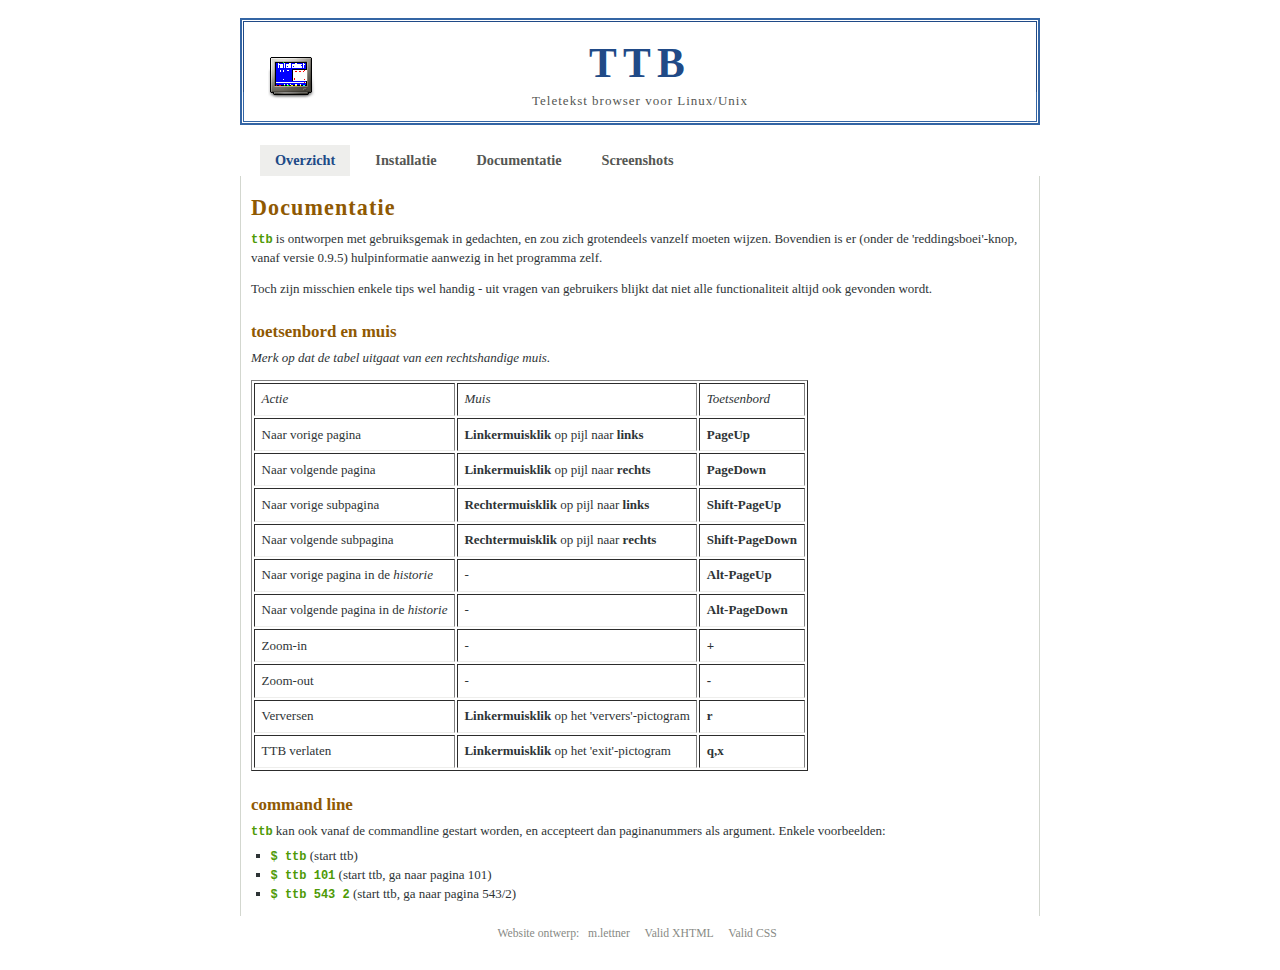
==== www/documentatie.html @ 2a495868 "* update for 1.0" ====
<!DOCTYPE html PUBLIC "-//W3C//DTD XHTML 1.0 Transitional//EN" "http://www.w3.org/TR/xhtml1/DTD/xhtml1-transitional.dtd">
<html xmlns="http://www.w3.org/1999/xhtml">
<head>
<meta name="description" content="TTB Teletekst Browser voor Linux"/>
<meta name="keywords" content="ttb teletekst browser linux gtk python" />

<title>TTB Teletekt Browser</title>

<meta http-equiv="Content-type" content="text/html; charset=utf-8" />

<link rel="stylesheet" href="master.css" type="text/css" media="all" title="Default Style" charset="utf-8" />
<link rel="shortcut icon" href="favicon.ico" />

</head>
<body id="overzicht">

<a name="top">&nbsp;</a>

<div id="site">

<div id="head">

  <img src="ttb-icon.png" alt="TTB Logo" />
  <h1>TTB</h1>
  <p>Teletekst browser voor Linux/Unix</p>
</div>

<div id="menu">
 
  <a href="index.html" class="active"><span>Overzicht</span></a>
  <a href="installatie.html"><span>Installatie</span></a>
  <a href="documentatie.html"><span>Documentatie</span></a>
  <a href="screenshots.html"><span>Screenshots</span></a>
</div>

<div id="body"><div class="padding">
<!--
<div id="sidebar"><div class="padding">
  <h3>Ontwikkeling</h3>

  <p>Binnenkort komt versie 1.0 uit.</p>
  
  <p>Daarna beginnen de werkzaamheden voor ttb-2.x</p>

  <h3>Download</h3>
  <ul>
  <li><a href="http://www.djcbsoftware.nl/code/ttb/ttb-0.9.5.tar.gz">versie
  0.9.5</a><br/>
    </ul>
    
 <h3>Code</h3>
  <ul>
    <li><a href="http://gitorious.org/ttb">GIT repository</a></li>
  </ul>

</div></div>
-->

<div id="content">
  
  <h3>Documentatie</h3>

  <p><tt>ttb</tt> is ontworpen met gebruiksgemak in gedachten, en zou zich
  grotendeels vanzelf moeten wijzen. Bovendien is er (onder de
  'reddingsboei'-knop, vanaf versie 0.9.5) hulpinformatie aanwezig in het
  programma zelf.</p>

  <p>Toch zijn misschien enkele tips wel handig - uit vragen van gebruikers
  blijkt dat niet alle functionaliteit altijd ook gevonden wordt.</p>

  <h4>toetsenbord en muis</h4>
<em>Merk op dat de tabel uitgaat van een rechtshandige muis.</em>
  <table border="1">
  <tbody><tr><td><em>Actie</em></td><td><em>Muis</em></td><td><em>Toetsenbord</em></td></tr>

  <tr><td>Naar vorige pagina</td><td><strong>Linkermuisklik</strong> op pijl
  naar <strong>links</strong> </td><td><strong>PageUp</strong></td>

  </tr><tr><td>Naar volgende pagina</td><td><strong>Linkermuisklik</strong> op
    pijl naar <strong>rechts</strong> </td><td> <strong>PageDown</strong></td>
    </tr>

    <tr><td>Naar vorige subpagina</td><td><strong>Rechtermuisklik</strong> op
    pijl naar <strong>links</strong></td><td>
    <strong>Shift-PageUp</strong></td></tr>

  <tr><td>Naar volgende subpagina</td><td><strong>Rechtermuisklik</strong> op
  pijl naar <strong>rechts</strong></td><td>
  <strong>Shift-PageDown</strong></td> </tr>

  <tr><td>Naar vorige pagina in de
  <em>historie</em></td><td>-</td><td><strong>Alt-PageUp</strong></td> </tr>

  <tr><td>Naar volgende pagina in de <em>historie</em></td><td>-</td><td>
  <strong>Alt-PageDown</strong></td></tr>

  <tr><td>Zoom-in</td><td>-</td><td> <strong>+</strong></td>
  </tr><tr><td>Zoom-out</td><td>-</td><td> <strong>-</strong></td>

  <tr><td>Verversen</td><td><strong>Linkermuisklik</strong> op het 'ververs'-pictogram</td><td>
  <strong>r</strong></td>

  <tr><td>TTB verlaten</td><td><strong>Linkermuisklik</strong> op het 'exit'-pictogram</td><td>
  <strong>q,x</strong></td>
</tr></tbody></table>

<h4>command line</h4>

<tt>ttb</tt> kan ook vanaf de commandline gestart worden, en accepteert dan
paginanummers als argument. Enkele voorbeelden:
<ul>
  <li><tt>$ ttb</tt>  (start ttb)
  <li><tt>$ ttb 101</tt>  (start ttb, ga naar pagina 101)
  <li><tt>$ ttb 543 2</tt> (start ttb, ga naar pagina 543/2)
</ul>
  

</div>

</div>

</div></div>
<div id="foot">
  <p class="end">
  Website ontwerp: <a href="http://www.martinlettner.info">m.lettner</a>
  <a href="http://validator.w3.org/check?uri=referer" class="xhtml">Valid XHTML</a>
  <a href="http://jigsaw.w3.org/css-validator/check/referer" class="css">Valid CSS</a>
  </p>
</div>

</div>

</body>
</html>
---- www/master.css ----
/*
 *
 * Description:	stylesheet for liferea website
 * Author:		m.lettner - gmail . com | 2007
 * License:		Creative Commons Attribution-Share Alike 3.0 Unported
 * Notes:		colors based on the Tango color palette
 *
 */

/******************************************************************************/

body, h1, h2, h3, h4, p, ul, ol, li, dl, dt, dd {
	margin : 0;
	padding : 0;
}
body {
	padding : 0 20px;
	font : normal small/1.4 Cambria, Georgia, serif;
	background : #fff url(images/site-bg.png) left top repeat-x;
	color : #2e3436;
	cursor : default;
}
#site {
	min-width : 500px;
	max-width : 800px;
	margin : 0 auto;
}
/*
h2, h3, h4 {
	font-family : "Segoe UI", Tahoma, sans-serif;
}
*/
a {
	text-decoration : none;
	color : #204a87;
	outline : none;
}
#content a[href]:hover, #content a[href]:active,
#sidebar a[href]:hover, #sidebar a[href]:active {
	text-decoration : underline;
}
a img {
	border : none;
}

/******************************************************************************/

#head {
	position : relative;
	padding : 1px;
	border : 2px solid #3465a4;
	text-align : center;
	background : #fff url(images/head-bg.png) left top repeat-x;
}
#head h1 {
	padding : 12px 10px 0;
	border : 1px solid #204a87;
	border-bottom : none;
	color : #204a87;
	font-size : 320%;
	letter-spacing : .15em;
}
#head p {
	padding-bottom : 10px;
	border : 1px solid #3465a4;
	border-top : none;
	color : #555753;
	letter-spacing : 1px;
}
#head img {
	position : absolute;
	top : 2.5em;
	left : 2em;
}

/******************************************************************************/

#menu {
	margin : 20px 0 0;
	padding : 0 20px;
	font-size : 110%;
	background : url(images/menu-bg.png) left bottom repeat-x;
}
#menu:after {
	content : ".";
	display : block;
	height : 0;
	clear : both;
	visibility : hidden;
}

#menu a {
	display : block;
	float : left;
	height : 30px;
	margin : 0 10px 1px 0;
	padding : 0 0 0 15px;
	background : #fff url(images/menu-item-bg.png) left top no-repeat;
	line-height : 30px;
	color : #555753;
	font-weight : bold;
}
#menu a span{
	display : block;
	height : 30px;
	padding : 0 15px 0 0;
	background : #fff url(images/menu-item-bg.png) right top no-repeat;
}
#menu a:hover, #menu a:active, #menu a.active {
	color : #204a87;
}
#menu a.active {
	height : 31px;
	margin-bottom : 0;
	background : #eeeeec url(images/menu-item-active-bg.png) left top no-repeat;
	cursor : default;
}
#menu a.active span {
	background : #eeeeec url(images/menu-item-active-bg.png) right top no-repeat;
}

/******************************************************************************/

#body {
	background : #fff url(images/head-bg.png) left top repeat-x;
	border-left : 1px solid #d3d7cf;
	border-right : 1px solid #d3d7cf;
}
#body:after {
	content : ".";
	display : block;
	height : 0;
	clear : both;
	visibility : hidden;
}
#body .padding {
	padding : 10px 10px 0;
}

div#totop {
	padding : 1em 0 0;
	text-align : center;
}
div#totop a {
	color : #e9b96e;
}
div#totop a:hover span, div#totop a:focus span {
	color : #8f5902;
}

/******************************************************************************/

#documentation #content {
	margin-right : 17em;
}
#content:after {
	content : ".";
	display : block;
	height : 0;
	clear : both;
	visibility : hidden;
}
#content p {
	margin : 0 0 1em;
}

#content h2, #content h3, #content h4 {
	color : #8f5902;
	line-height : 2;
}
#content h2 {
	font-size : 200%;
	letter-spacing : .05em;
}
#content h3 {
	font-size : 170%;
	letter-spacing : .05em;
}
#content h4 {
	margin-top : 1em;
	font-size : 130%;
}
#content .italic {
	font-style : italic;
}

#content .screenshots a img {
	margin : 0 10px 0 0;
	padding : 5px;
	border : 1px solid #d3d7cf;
	background : #fff url(images/foot-bg.png) left bottom repeat-x;
}
#content .screenshots a:hover img {
	border : 1px solid #729fcf;
}

#content ul {
	margin : .5em 0 1em;
}
#content ul li {
	margin-left : 1.5em;
	list-style : square;
}
#content ul.light li {
	color : #888a85;
}

#content dl {

}
#content dl dt {
	position : relative;
	margin-top : 1.5em;
	font-size : 110%;
	font-weight : bold;
	border-bottom : 1px solid #eeeeec;
}
#content dl dt a.totop {
	position : absolute;
	right : 0;
	bottom : 0;
	font-size : 90%;
	color : #8f5902;
	text-decoration : none !important;
}
#content dl dt a.totop span {
	font-weight : normal;
	color : #e9b96e;
}
#content dl dt a.totop:hover span, #content dl dt a.totop:focus span {
	color : #8f5902;
}
#content dl dd {
}
#content dl a.faq-q {
	padding-right : .1em;
	font-size : 140%;
	font-weight : bold;
	color : #888a85;
}
#content dl a.faq-a {
	padding-right : .25em;
	font-size : 150%;
	font-weight : bold;
	color : #729fcf;
}
#dcontent dl dd ul {
	padding-left : 2em;
}
#content dl dd ul li {
	padding-bottom : .5em;
}

#content pre, code, tt {
	cursor : text;
}
#content pre.code {
	margin : 1em 0 2em;
	padding : 1em;
	background : #eeeeec;
}
#content pre.command {
	color : #4e9a06;
}
#content tt {
	color : #4e9a06;
	font-weight : bold;
}

#content img {
	margin : 1em 0;
}

#content table {
	margin-top : 1em;
}
#content table tr th, #content table tr td {
	padding : .5em;
	border-bottom : 1px solid #eeeeec;
	background : #fff url(images/head-bg.png) left -20px repeat-x;
}
#content table tr.head th {
	border : 1px solid #ffca78;
	background : #ffca78 url(images/tr-head-bg.png) left bottom repeat-x;
	font-size : 130%;
}
#content table th {
	text-align : left;
	vertical-align : top;
}

/******************************************************************************/

#sidebar {
	float : right;
	width : 15em;
	margin-left : 1em;
	border : 1px solid #e9b96e;
	background : #ffca78 url(images/sidebar-bg.png) left top repeat-x;
}
#sidebar:after {
	content : ".";
	display : block;
	height : 0;
	clear : both;
	visibility : hidden;
}
#sidebar .padding {
	margin : 2px;
	padding : 0 10px;
	border : 1px solid #c17d11;
	background : #ffca78 url(images/sidebar-bg.png) left top repeat-x;
}
#sidebar h3 {
	padding : 3px 0;
	border-bottom : 1px solid #c17d11;
	font-size : 130%;
	letter-spacing : .05em;
	line-height : 1.2;
}
#sidebar p {
	padding : 5px 0 10px;
}
#sidebar ul {
	padding : 5px 0 10px 14px;
}
#sidebar ul li {
	list-style : square;
}

/******************************************************************************/

#foot {
	clear : both;
	text-align : center;
}
#foot p.finish {
	margin : 0;
	padding : 50px 1em .5em;
	border-left : 1px solid #d3d7cf;
	border-right : 1px solid #d3d7cf;
	border-bottom : 1px solid #d3d7cf;
	background : #fff url(images/foot-bg.png) left bottom repeat-x;
	font-size : 90%;
	color : #babdb6;
}
#foot p.end {
	margin : 0 5px;
	padding : 10px 10px 30px;
	background : #fff url(images/end-bg.png) left top repeat-x;
	font-size : 90%;
	color : #888a85;
}
#foot p a {
	margin : 0 .5em;
	color : inherit;
}
#foot p a:hover, #foot p a:focus {
	color : #204a87;
}

/******************************************************************************/

/* SLIMBOX */

#lbOverlay {
	position: absolute;
	left: 0;
	width: 100%;
	background-color: #000;
	cursor: pointer;
}
#lbCenter, #lbBottomContainer {
	position: absolute;
	left: 50%;
	overflow: hidden;
	background-color: #fff;
}
.lbLoading {
	background: #fff url(images/loading.gif) no-repeat center;
}
#lbImage {
	position: absolute;
	left: 0;
	top: 0;
	border: 5px solid #fff;
	background-repeat: no-repeat;
}
#lbPrevLink, #lbNextLink {
	display: block;
	position: absolute;
	top: 0;
	width: 50%;
	outline: none;
}
#lbPrevLink {
	left: 0;
}
#lbPrevLink:hover {
	background: transparent url(images/prevlabel.gif) no-repeat 0% 15%;
}
#lbNextLink {
	right: 0;
}
#lbNextLink:hover {
	background: transparent url(images/nextlabel.gif) no-repeat 100% 15%;
}
#lbBottom {
/*	font-family: Verdana, Arial, Geneva, Helvetica, sans-serif;
	font-size: 10px;*/
	color: #666;
	line-height: 1.4em;
	text-align: left;
	border: 5px solid #fff;
	border-top-style: none;
}
#lbCloseLink {
	display: block;
	float: right;
	width: 66px;
	height: 22px;
	background: transparent url(images/closelabel.gif) no-repeat center;
	margin: 5px 0;
}
#lbCaption, #lbNumber {
	margin-right: 71px;
}
#lbCaption {
	font-weight: bold;
}
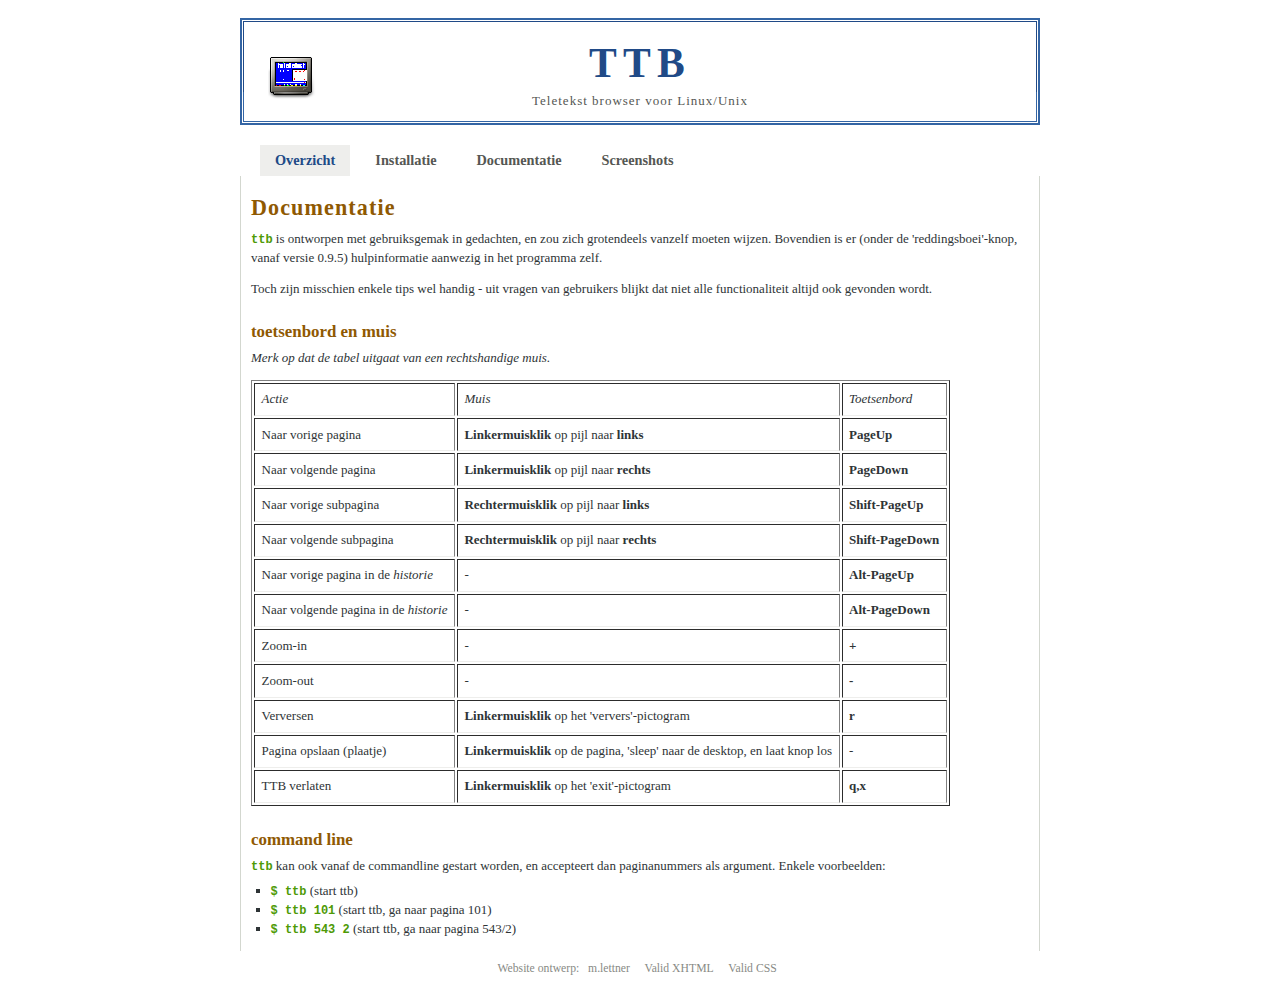
==== commit 2fa4e314: "* website updates" ====
--- a/www/documentatie.html
+++ b/www/documentatie.html
@@ -100,6 +100,11 @@
   <tr><td>Verversen</td><td><strong>Linkermuisklik</strong> op het 'ververs'-pictogram</td><td>
   <strong>r</strong></td>
 
+  <tr><td>Pagina opslaan (plaatje)</td><td><strong>Linkermuisklik</strong> op
+  de pagina, 'sleep' naar de desktop, en laat knop los</td><td>-</td>
+
+  
+  
   <tr><td>TTB verlaten</td><td><strong>Linkermuisklik</strong> op het 'exit'-pictogram</td><td>
   <strong>q,x</strong></td>
 </tr></tbody></table>
@@ -129,7 +134,14 @@
 </div>
 
 </div>
-
+<script type="text/javascript">
+var gaJsHost = (("https:" == document.location.protocol) ? "https://ssl." : "http://www.");
+document.write(unescape("%3Cscript src='" + gaJsHost + "google-analytics.com/ga.js' type='text/javascript'%3E%3C/script%3E"));
+</script>
+<script type="text/javascript">
+var pageTracker = _gat._getTracker("UA-578531-1");
+pageTracker._trackPageview();
+</script>
 </body>
 </html>
 
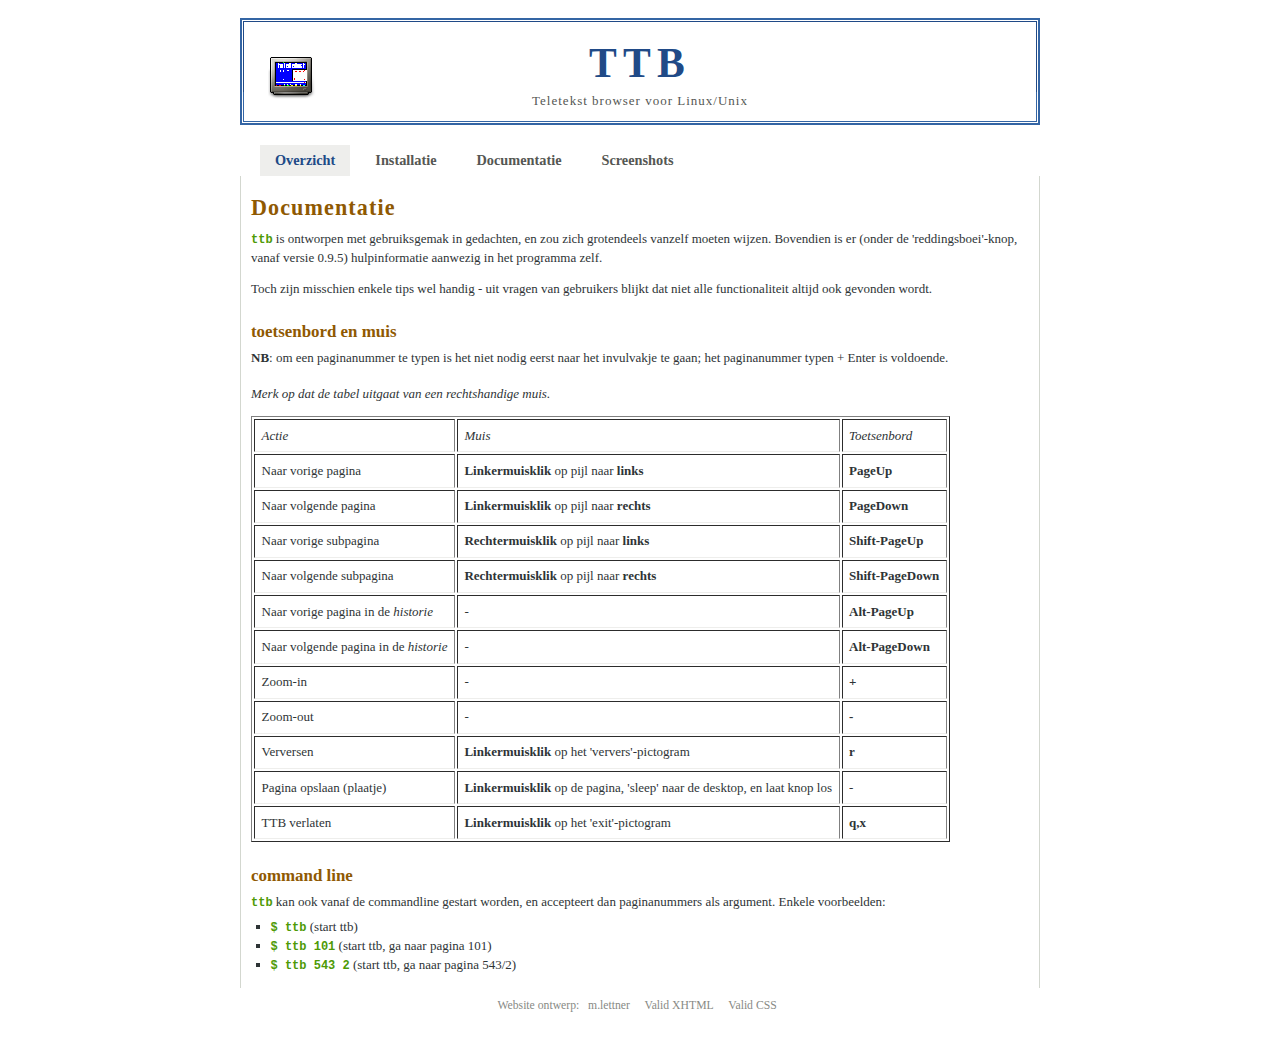
==== commit ded0aa1e: "* www: updated documentation   - mention you can type page numbers anywhere" ====
--- a/www/documentatie.html
+++ b/www/documentatie.html
@@ -69,7 +69,12 @@
   blijkt dat niet alle functionaliteit altijd ook gevonden wordt.</p>
 
   <h4>toetsenbord en muis</h4>
-<em>Merk op dat de tabel uitgaat van een rechtshandige muis.</em>
+
+  <strong>NB</strong>: om een paginanummer te typen is het niet nodig
+  eerst naar het invulvakje te gaan; het paginanummer typen + Enter is
+  voldoende.<br><br>
+  
+  <em>Merk op dat de tabel uitgaat van een rechtshandige muis.</em>
   <table border="1">
   <tbody><tr><td><em>Actie</em></td><td><em>Muis</em></td><td><em>Toetsenbord</em></td></tr>
 
